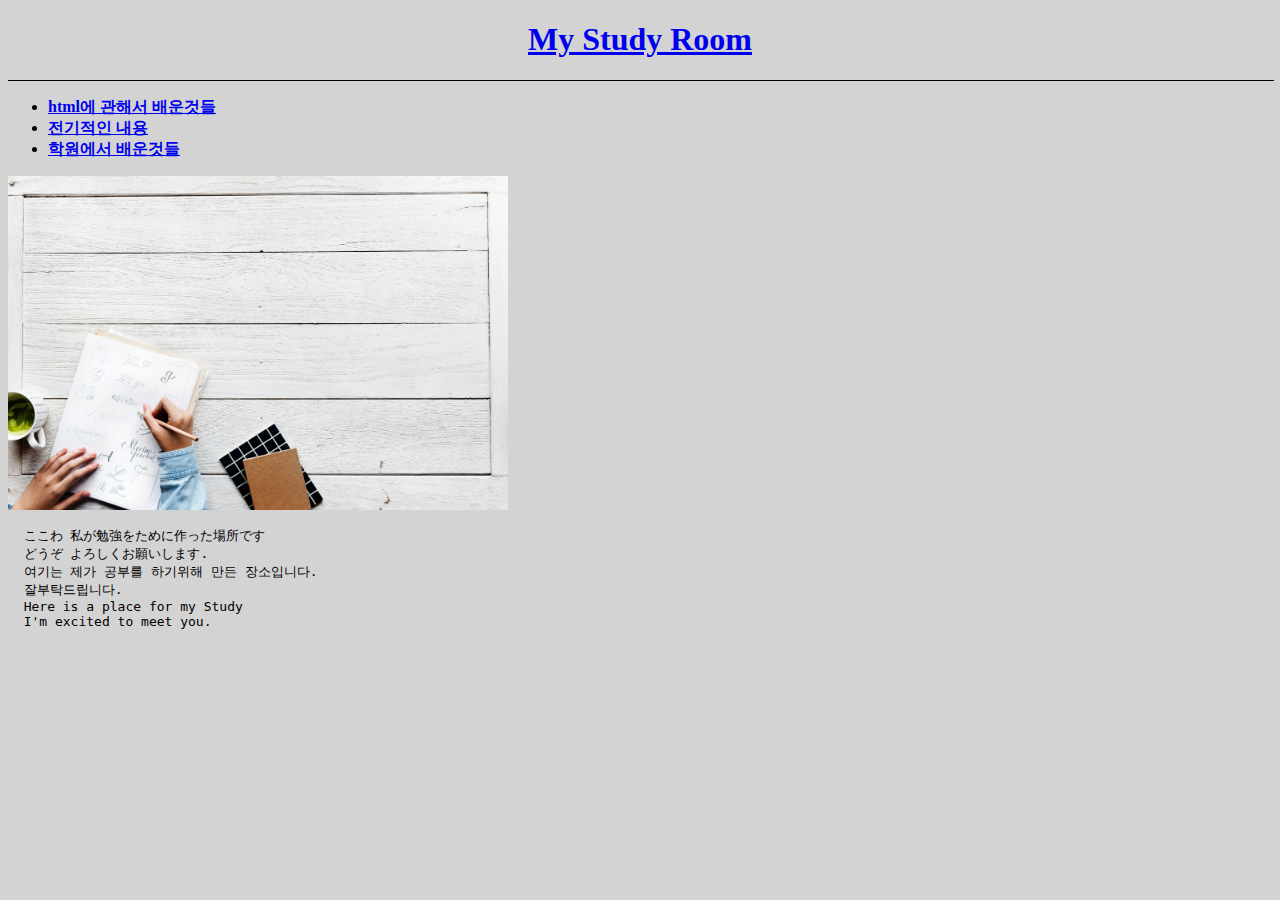
==== Index.html @ 56a2b181 "Add files via upload" ====
<!doctype html>
<html>
<head>
<title>지식창고</title>
<meta charset="utf-8">

<h1 align=center><u><a href="Index.html">My Study Room</a></u></h1>
<hr size=1 width=100% align=center color=black>

<ul>
  <li><strong><a href="hyper text mutual langage.html">html에 관해서 배운것들</a></strong></li>
  <li><strong><a href="electronic.html">전기적인 내용</a></strong></li>
  <li><strong><a href="itbank.html">학원에서 배운것들</a></strong></li>
</ul>
</head>
<body style="background-color:lightgrey;">
<img src="study.jpg" width="500">
<div>
<pre>
  ここわ 私が勉強をために作った場所です
  どうぞ よろしくお願いします.
  여기는 제가 공부를 하기위해 만든 장소입니다.
  잘부탁드립니다.
  Here is a place for my Study
  I'm excited to meet you.
<pre>

  <p><div id="disqus_thread"></div>
<script>

/**
*  RECOMMENDED CONFIGURATION VARIABLES: EDIT AND UNCOMMENT THE SECTION BELOW TO INSERT DYNAMIC VALUES FROM YOUR PLATFORM OR CMS.
*  LEARN WHY DEFINING THESE VARIABLES IS IMPORTANT: https://disqus.com/admin/universalcode/#configuration-variables*/
/*
var disqus_config = function () {
this.page.url = PAGE_URL;  // Replace PAGE_URL with your page's canonical URL variable
this.page.identifier = PAGE_IDENTIFIER; // Replace PAGE_IDENTIFIER with your page's unique identifier variable
};
*/
(function() { // DON'T EDIT BELOW THIS LINE
var d = document, s = d.createElement('script');
s.src = 'https://moonchangmin.disqus.com/embed.js';
s.setAttribute('data-timestamp', +new Date());
(d.head || d.body).appendChild(s);
})();
</script>
<noscript>Please enable JavaScript to view the <a href="https://disqus.com/?ref_noscript">comments powered by Disqus.</a></noscript>
                            </p>
<div>
</body>



</html>
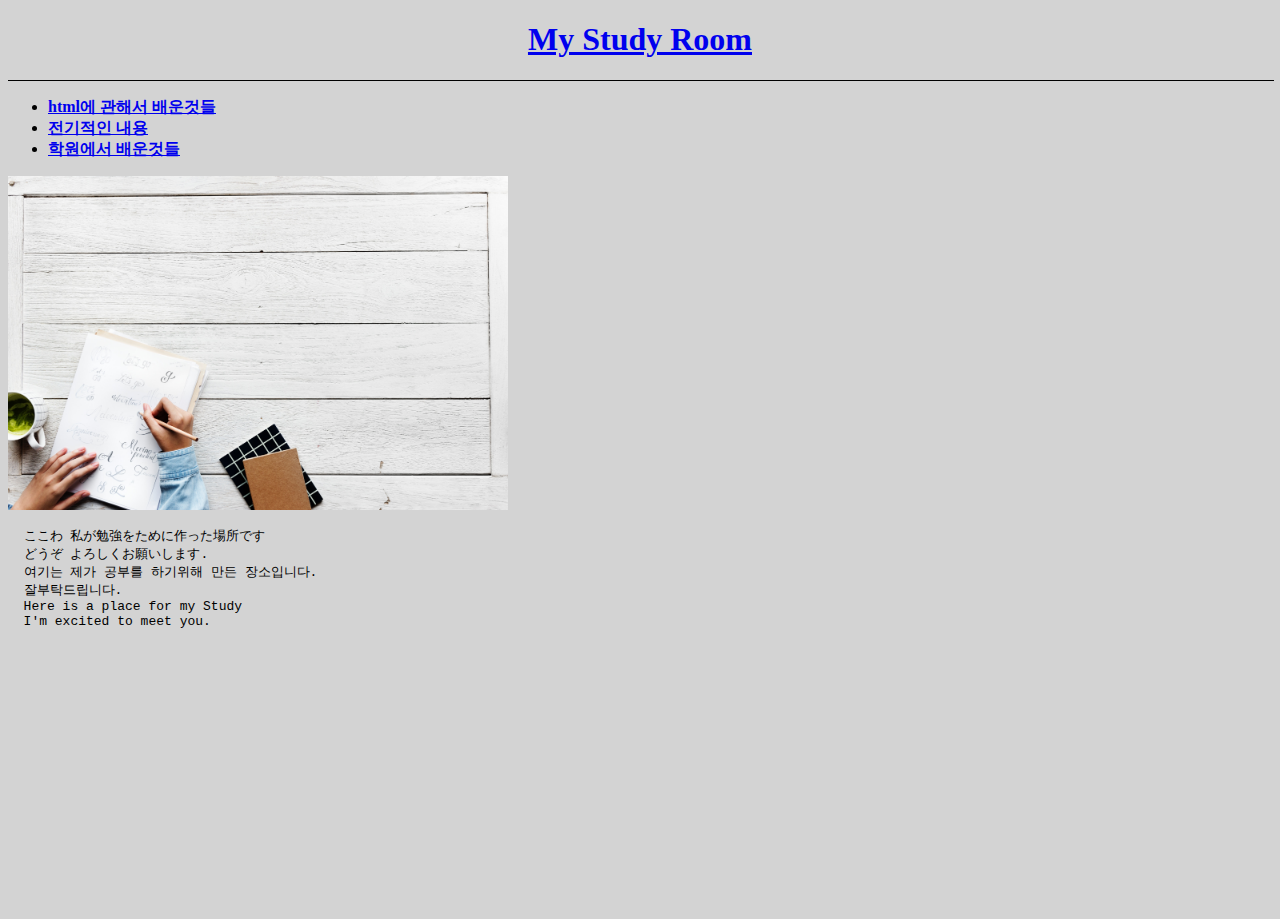
==== commit 205379b5: "댓글하고 채팅창업로드" ====
--- a/Index.html
+++ b/Index.html
@@ -25,7 +25,9 @@
   I'm excited to meet you.
 <pre>
 
-  <p><div id="disqus_thread"></div>
+  <p>
+
+    <div id="disqus_thread"></div>
 <script>
 
 /**
@@ -45,7 +47,7 @@
 })();
 </script>
 <noscript>Please enable JavaScript to view the <a href="https://disqus.com/?ref_noscript">comments powered by Disqus.</a></noscript>
-                            </p>
+</p>
 <div>
 </body>
 
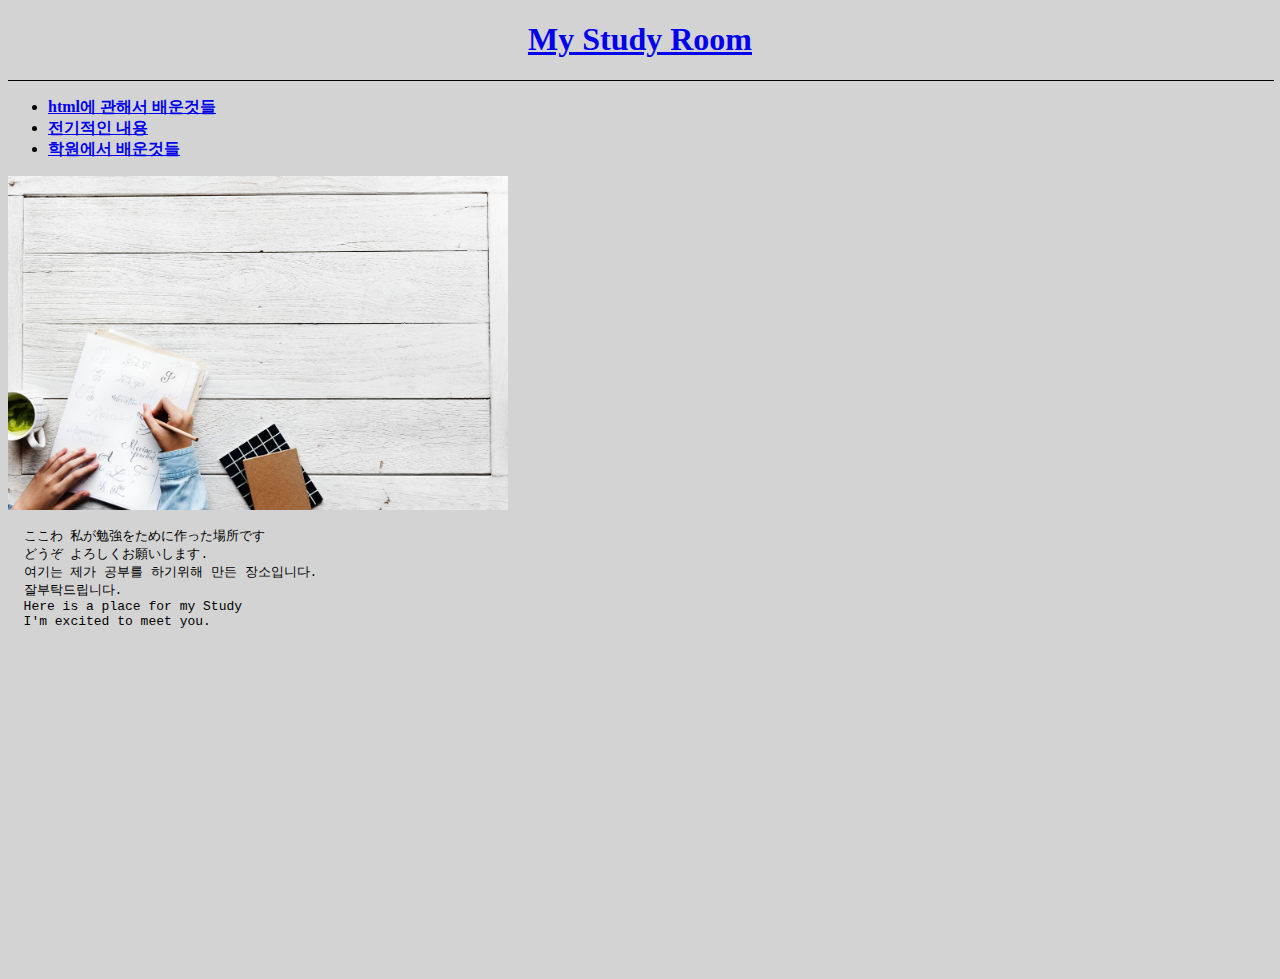
==== commit b59244d7: "채팅기능추가" ====
--- a/Index.html
+++ b/Index.html
@@ -49,6 +49,20 @@
 <noscript>Please enable JavaScript to view the <a href="https://disqus.com/?ref_noscript">comments powered by Disqus.</a></noscript>
 </p>
 <div>
+
+  <!--Start of Tawk.to Script-->
+  <script type="text/javascript">
+  var Tawk_API=Tawk_API||{}, Tawk_LoadStart=new Date();
+  (function(){
+  var s1=document.createElement("script"),s0=document.getElementsByTagName("script")[0];
+  s1.async=true;
+  s1.src='https://embed.tawk.to/5bd94984476c2f239ff6ad1e/default';
+  s1.charset='UTF-8';
+  s1.setAttribute('crossorigin','*');
+  s0.parentNode.insertBefore(s1,s0);
+  })();
+  </script>
+  <!--End of Tawk.to Script-->
 </body>
 
 
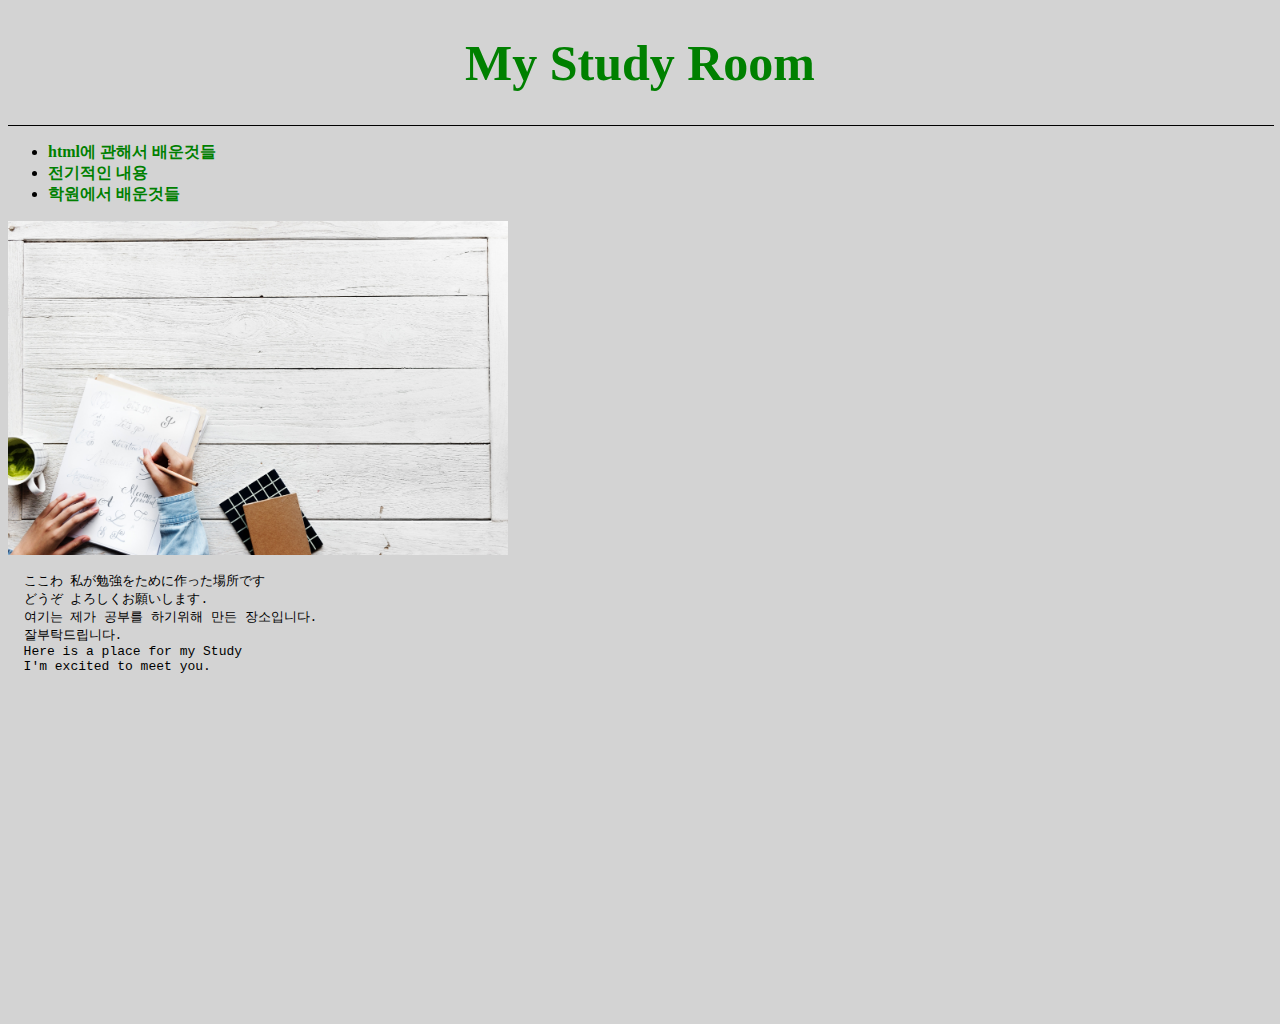
==== commit bfa8fa14: "Add files via upload" ====
--- a/Index.html
+++ b/Index.html
@@ -1,10 +1,23 @@
 <!doctype html>
 <html>
+
 <head>
 <title>지식창고</title>
 <meta charset="utf-8">
 
-<h1 align=center><u><a href="Index.html">My Study Room</a></u></h1>
+<style media="screen">
+  a{color:green;
+  text-decoration:none; }
+  h1{font-size:50px;
+    text-align:center;
+
+  }
+
+</style>
+
+
+<h1><a href="Index.html">My Study Room</a></h1>
+
 <hr size=1 width=100% align=center color=black>
 
 <ul>
@@ -13,7 +26,11 @@
   <li><strong><a href="itbank.html">학원에서 배운것들</a></strong></li>
 </ul>
 </head>
-<body style="background-color:lightgrey;">
+
+
+
+
+<body style="background-color:lightgrey;"">
 <img src="study.jpg" width="500">
 <div>
 <pre>
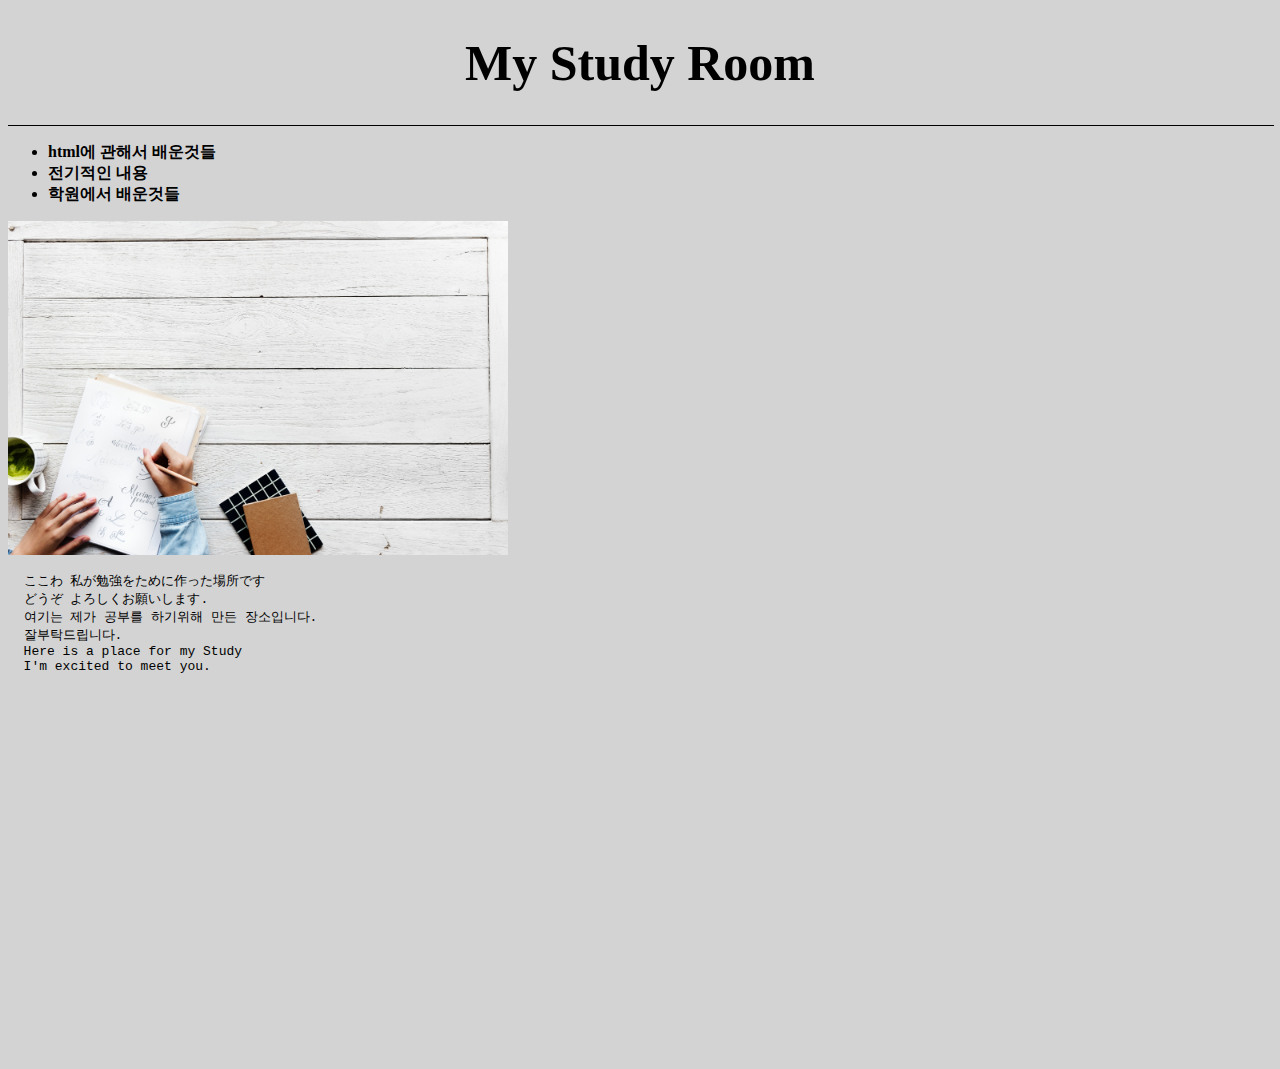
==== commit 23684474: "내용추가" ====
--- a/Index.html
+++ b/Index.html
@@ -6,7 +6,7 @@
 <meta charset="utf-8">
 
 <style media="screen">
-  a{color:green;
+  a{color:black;
   text-decoration:none; }
   h1{font-size:50px;
     text-align:center;
@@ -40,6 +40,9 @@
   잘부탁드립니다.
   Here is a place for my Study
   I'm excited to meet you.
+
+
+
 <pre>
 
   <p>
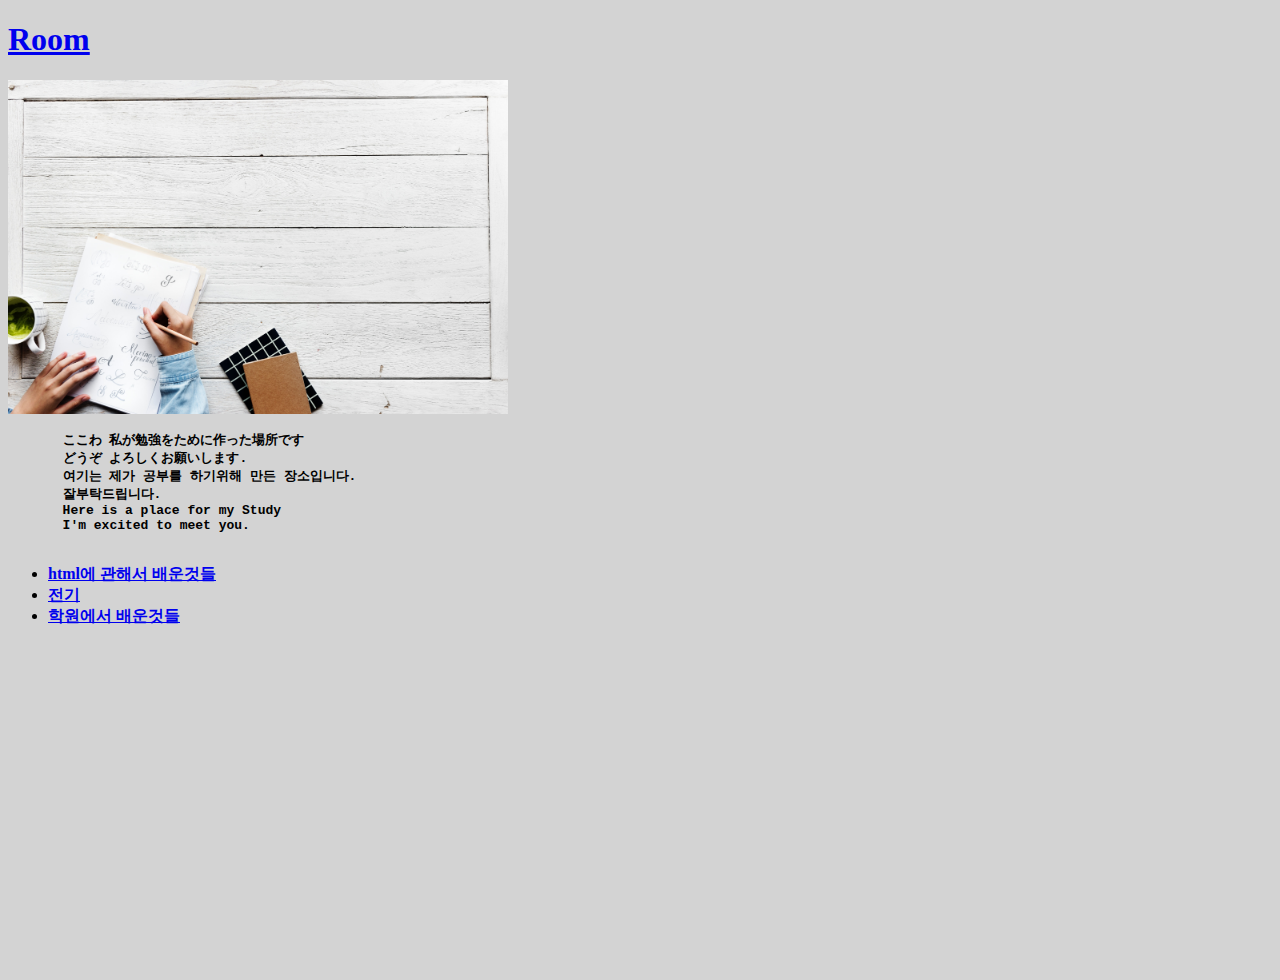
==== commit 260166b4: "Add files via upload" ====
--- a/Index.html
+++ b/Index.html
@@ -4,42 +4,53 @@
 <head>
 <title>지식창고</title>
 <meta charset="utf-8">
-
-<style media="screen">
-  a{color:black;
-  text-decoration:none; }
-  h1{font-size:50px;
-    text-align:center;
-
-  }
-
-</style>
+<link rel="stylesheet" href="style.css">
 
 
-<h1><a href="Index.html">My Study Room</a></h1>
-
-<hr size=1 width=100% align=center color=black>
-
-<ul>
-  <li><strong><a href="hyper text mutual langage.html">html에 관해서 배운것들</a></strong></li>
-  <li><strong><a href="electronic.html">전기적인 내용</a></strong></li>
-  <li><strong><a href="itbank.html">학원에서 배운것들</a></strong></li>
-</ul>
 </head>
 
 
 
 
-<body style="background-color:lightgrey;"">
-<img src="study.jpg" width="500">
-<div>
-<pre>
-  ここわ 私が勉強をために作った場所です
-  どうぞ よろしくお願いします.
-  여기는 제가 공부를 하기위해 만든 장소입니다.
-  잘부탁드립니다.
-  Here is a place for my Study
-  I'm excited to meet you.
+<body style="background-color:lightgrey;">
+<h1><a href="Index.html">Room</a></h1>
+  <div id="grid">
+
+    <div>
+      <img src="study.jpg" width="500px">
+
+       <pre>
+       <strong>ここわ 私が勉強をために作った場所です
+       どうぞ よろしくお願いします.
+       여기는 제가 공부를 하기위해 만든 장소입니다.
+       잘부탁드립니다.
+       Here is a place for my Study
+       I'm excited to meet you.</strong>
+      </pre>
+    </div>
+
+
+    <nav class="content">
+      <ul>
+        <li><strong><a href="hyper text mutual langage.html">html에 관해서 배운것들</a></strong></li>
+        <li><strong><a href="전기.html">전기</a></strong></li>
+        <li><strong><a href="itbank.html">학원에서 배운것들</a></strong></li>
+      </ul>
+    </nav>
+
+
+
+  </div>
+
+
+
+
+
+
+
+
+
+
 
 
 
